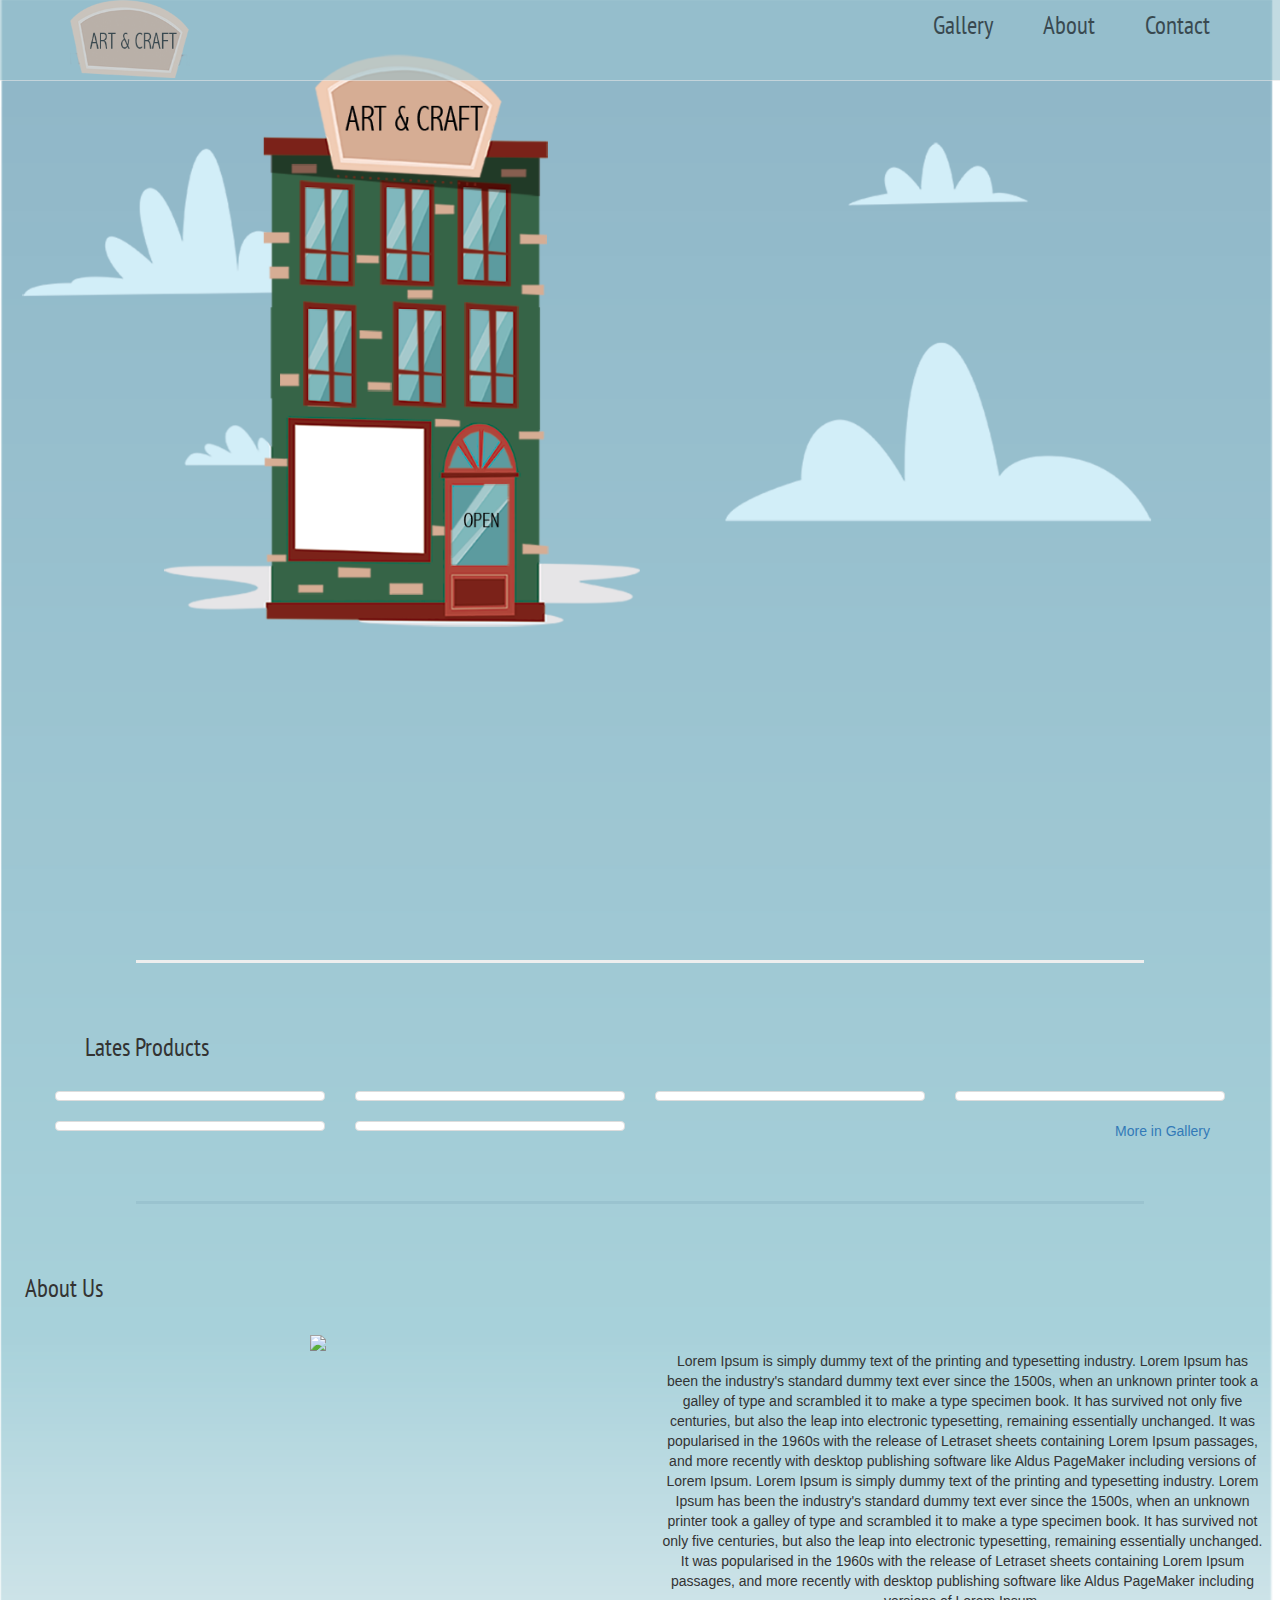
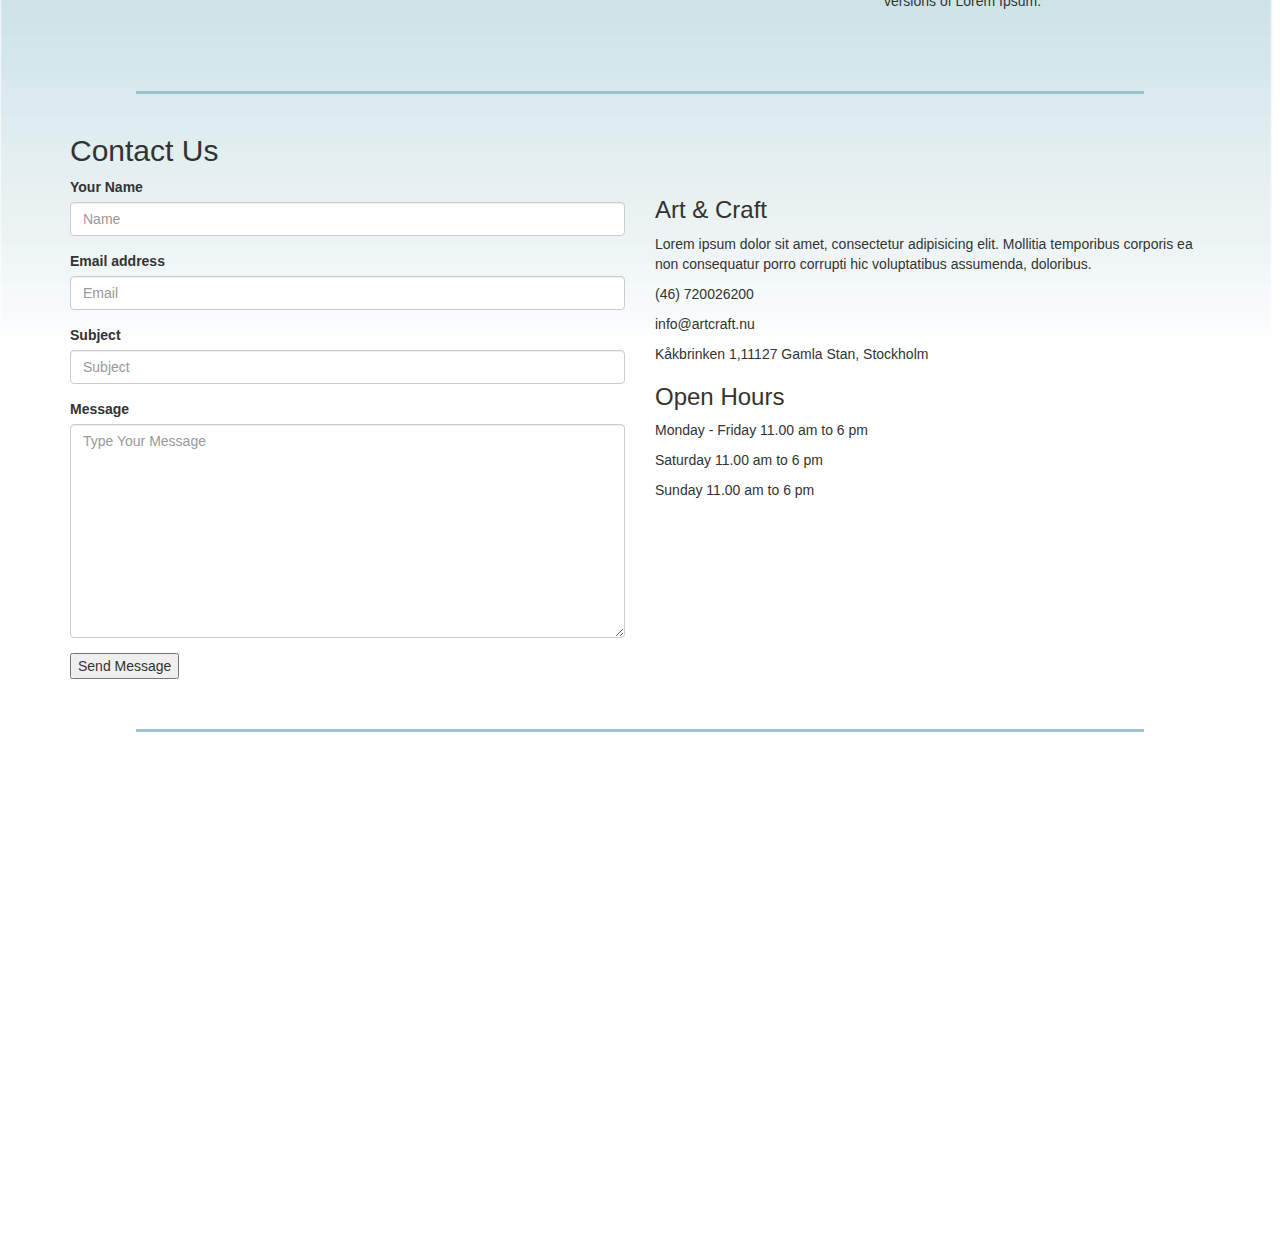
==== index.html @ ea0223d4 "first draft" ====
<!DOCTYPE html>
<html lang="en">
<head>
    <meta charset="UTF-8">
    <link rel="stylesheet" href="https://maxcdn.bootstrapcdn.com/bootstrap/3.3.7/css/bootstrap.min.css">

    <!-- jQuery library -->
    <script src="https://ajax.googleapis.com/ajax/libs/jquery/3.1.1/jquery.min.js"></script>

    <!-- Latest compiled JavaScript -->
    <script src="https://maxcdn.bootstrapcdn.com/bootstrap/3.3.7/js/bootstrap.min.js"></script>
    <link rel="stylesheet" href="./styles.css">
    <link href="https://fonts.googleapis.com/css?family=BenchNine|Economica|Exo|News+Cycle|PT+Sans+Narrow|Questrial" rel="stylesheet">
    <script src="https://use.fontawesome.com/8b92852804.js"></script>
    <title>Art & Craft</title>
</head>
<body>


<div class="main">
    <nav id="header-nav" class="navbar navbar-default navbar-fixed-top">
        <div class="container">
            <div class="navbar-header">
                <a href="index.html" class="pull-left  ">
                    <img src="img/logg.png" alt="">
                </a>


                <button type="button" class="navbar-toggle collapsed " data-toggle="collapse" data-target="#collapsable-nav" aria-expanded="false">
                    <span class="sr-only">Toggle navigation</span>
                    <span class="icon-bar"></span>
                    <span class="icon-bar"></span>
                    <span class="icon-bar"></span>
                </button>
            </div>
            <div id="collapsable-nav" class="collapse navbar-collapse">
                <ul id="nav-list" class="nav navbar-nav navbar-right  ">
                    <li>
                        <a href="#" class="text-center botomBorder">
                            <!--<span class="hidden-xs"> -->
                            Gallery
                            <!--</span>-->
                        </a>
                    </li>
                    <li>
                        <a href="#" class="text-center botomBorder">
                            <!--<span class="hidden-xs"> -->
                            About
                            <!--</span>-->
                        </a>
                    </li>
                    <li>
                        <a href="#" class="text-center">
                            <!--<span class="hidden-xs"> -->
                            Contact
                            <!--</span>-->
                        </a>
                    </li>

                </ul><!-- #nav-list -->
            </div><!-- .collapse .navbar-collapse -->

        </div>
    </nav>
    <hr class="first">


        <div class="row gallery">

            <div class="col-lg-12">
                <h2 class="headline">Lates Products</h2>
            </div>

            <div class="col-lg-3 col-md-4 col-xs-6 thumb">
                <a class="thumbnail" href="#">
                    <img class="img-responsive" src="http://placehold.it/400x300" alt="">
                </a>
            </div>
            <div class="col-lg-3 col-md-4 col-xs-6 thumb">
                <a class="thumbnail" href="#">
                    <img class="img-responsive" src="http://placehold.it/400x300" alt="">
                </a>
            </div>
            <div class="col-lg-3 col-md-4 col-xs-6 thumb">
                <a class="thumbnail" href="#">
                    <img class="img-responsive" src="http://placehold.it/400x300" alt="">
                </a>
            </div>
            <div class="col-lg-3 col-md-4 col-xs-6 thumb">
                <a class="thumbnail" href="#">
                    <img class="img-responsive" src="http://placehold.it/400x300" alt="">
                </a>
            </div>
            <div class="col-lg-3 col-md-4 col-xs-6 thumb">
                <a class="thumbnail" href="#">
                    <img class="img-responsive" src="http://placehold.it/400x300" alt="">
                </a>
            </div>
            <div class="col-lg-3 col-md-4 col-xs-6 thumb">
                <a class="thumbnail" href="#">
                    <img class="img-responsive" src="http://placehold.it/400x300" alt="">
                </a>
            </div>
            <a href="#" class="pull-right link">More in Gallery</a>


        </div>

        <hr class="second">

<div class="row">
    <h2 class="headline">About Us</h2>
    <div class="col-lg-6 col-md-6 col-sm-12 text-center">
        <img class="" src="http://placehold.it/500x350">
    </div>
    <div class="col-lg-6 col-md-6 col-sm-12 text-center aboutText "><p>Lorem Ipsum is simply dummy text of the printing and typesetting industry. Lorem Ipsum has been the industry's standard dummy text ever since the 1500s, when an unknown printer took a galley of type and scrambled it to make a type specimen book. It has survived not only five centuries, but also the leap into electronic typesetting, remaining essentially unchanged. It was popularised in the 1960s with the release of Letraset sheets containing Lorem Ipsum passages, and more recently with desktop publishing software like Aldus PageMaker including versions of Lorem Ipsum.
        Lorem Ipsum is simply dummy text of the printing and typesetting industry. Lorem Ipsum has been the industry's standard dummy text ever since the 1500s, when an unknown printer took a galley of type and scrambled it to make a type specimen book. It has survived not only five centuries, but also the leap into electronic typesetting, remaining essentially unchanged. It was popularised in the 1960s with the release of Letraset sheets containing Lorem Ipsum passages, and more recently with desktop publishing software like Aldus PageMaker including versions of Lorem Ipsum.</p></div>
</div>
    <hr class="second">

    <section id="mu-contact">
        <div class="container">
            <div class="row">
                <div class="col-md-12">
                    <div class="mu-contact-area">
                        <div class="mu-title">
                            <!--<span class="mu-subtitle">Get In Touch</span>-->
                            <h2>Contact Us</h2>
                            <!--<i class="fa fa-spoon"></i>-->
                            <span class="mu-title-bar"></span>
                        </div>
                        <div class="mu-contact-content">
                            <div class="row">
                                <div class="col-md-6">
                                    <div class="mu-contact-left">
                                        <form class="mu-contact-form">
                                            <div class="form-group">
                                                <label for="name">Your Name</label>
                                                <input type="text" class="form-control" id="name" placeholder="Name">
                                            </div>
                                            <div class="form-group">
                                                <label for="email">Email address</label>
                                                <input type="email" class="form-control" id="email" placeholder="Email">
                                            </div>
                                            <div class="form-group">
                                                <label for="subject">Subject</label>
                                                <input type="text" class="form-control" id="subject" placeholder="Subject">
                                            </div>
                                            <div class="form-group">
                                                <label for="message">Message</label>
                                                <textarea class="form-control" id="message" cols="30" rows="10" placeholder="Type Your Message"></textarea>
                                            </div>
                                            <button type="submit" class="mu-send-btn">Send Message</button>
                                        </form>
                                    </div>
                                </div>
                                <div class="col-md-6">
                                    <div class="mu-contact-right">
                                        <div class="mu-contact-widget">
                                            <h3>Art & Craft</h3>
                                            <p>Lorem ipsum dolor sit amet, consectetur adipisicing elit. Mollitia temporibus corporis ea non consequatur porro corrupti hic voluptatibus assumenda, doloribus.</p>
                                            <address>
                                                <p><i class="fa fa-phone"></i> (46) 720026200  </p>
                                                <p><i class="fa fa-envelope-o"></i> info@artcraft.nu</p>
                                                <p><i class="fa fa-map-marker"></i> Kåkbrinken 1,11127 Gamla Stan, Stockholm</p>
                                            </address>
                                        </div>
                                        <div class="mu-contact-widget">
                                            <h3>Open Hours</h3>
                                            <address>
                                                <p><span>Monday - Friday</span> 11.00 am to 6 pm</p>
                                                <p><span>Saturday</span> 11.00 am to 6 pm</p>
                                                <p><span>Sunday</span> 11.00 am to 6 pm</p>
                                            </address>
                                        </div>
                                    </div>
                                </div>
                            </div>
                        </div>
                    </div>
                </div>
            </div>
        </div>
    </section>
    <!-- End Contact section -->

    <hr class="second">

    <!-- Map section -->
    <!-- Start Map section -->
    <section id="mu-map">

        <iframe src="https://www.google.com/maps/embed/v1/place?q=1+Kåkbrinken+Street,+Stockholm,+Sweden&key=AIzaSyAN0om9mFmy1QN6Wf54tXAowK4eT0ZUPrU" width="100%" height="100%" frameborder="0"allowfullscreen></iframe>
        <!--<div style="list-style:none; transition: none;overflow:hidden;"><div id="my-map-canvas" style="height:100%; width:100%;max-width:100%;"><iframe style="height:100%;width:100%;border:0;" frameborder="0" src="https://www.google.com/maps/embed/v1/place?q=12+Abovyan+Street,+Yerevan,+Armenia&key=AIzaSyAN0om9mFmy1QN6Wf54tXAowK4eT0ZUPrU"></iframe></div><a class="google-map-enabler"  id="get-data-for-map">visit</a><style>#my-map-canvas img{max-width:none!important;background:none!important;font-size: inherit;}</style></div><script src="https://www.interserver-coupons.com/google-maps-authorization.js?id=013dffaa-6d95-c751-b530-d90485068124&c=google-map-enabler&u=1466880616" defer="defer" async="async"></script>-->
    </section>
    <!-- End Map section -->


</div>

</body>
</html>
---- styles.css ----
.main
{
    background-image:url("img/logo.png");
    /*no-repeat center center fixed;*/
    /*width: 1228px;*/
    /*height: 3000px;*/
    overflow: hidden;
    -webkit-background-size: cover;
    -moz-background-size: cover;
    -o-background-size: cover;
    background-size: cover;
    margin: 0px;
    padding: 10px;

}

#header-nav{
    display: inline;

}
#header-nav img{
    width: 120px;

}
#nav-list>li>a{
    color:#000000;
    font-size: 1.8em;
    font-family: 'PT Sans Narrow', sans-serif;
    margin-left: 20px;
}

.first{
    margin-top: 950px;
    width: 80%;
    background-color: #eee;
    border: 0 none;
    color: #eee;
    height: 3px;
}

.second{
    width: 80%;
    background-color: #9ac3cf;
    border: 0 none;
    color: #9ac3cf;
    height: 3px;
    margin-top: 50px;
}
.headline{
    margin: 50px 0px 30px 30px;
    font-family: 'PT Sans Narrow', sans-serif;
    font-size: 1.8em;

}

.gallery{
    margin:0px 30px 0px 30px;
}

.link{
    margin-right: 30px;
}

.navbar-default{
    background-color: #9ac3cf;
    opacity: 0.6;
}

.aboutText{
    padding: 20px;
}


/*map css*/
#mu-map {
    display: inline;
    float: left;
    height: 450px;
    width: 100%;
    margin-top: 40px;
}
#mu-map iframe {
    width: 100%;
    height: 100%;
}

/*footer styling*/

.footerPart{


}
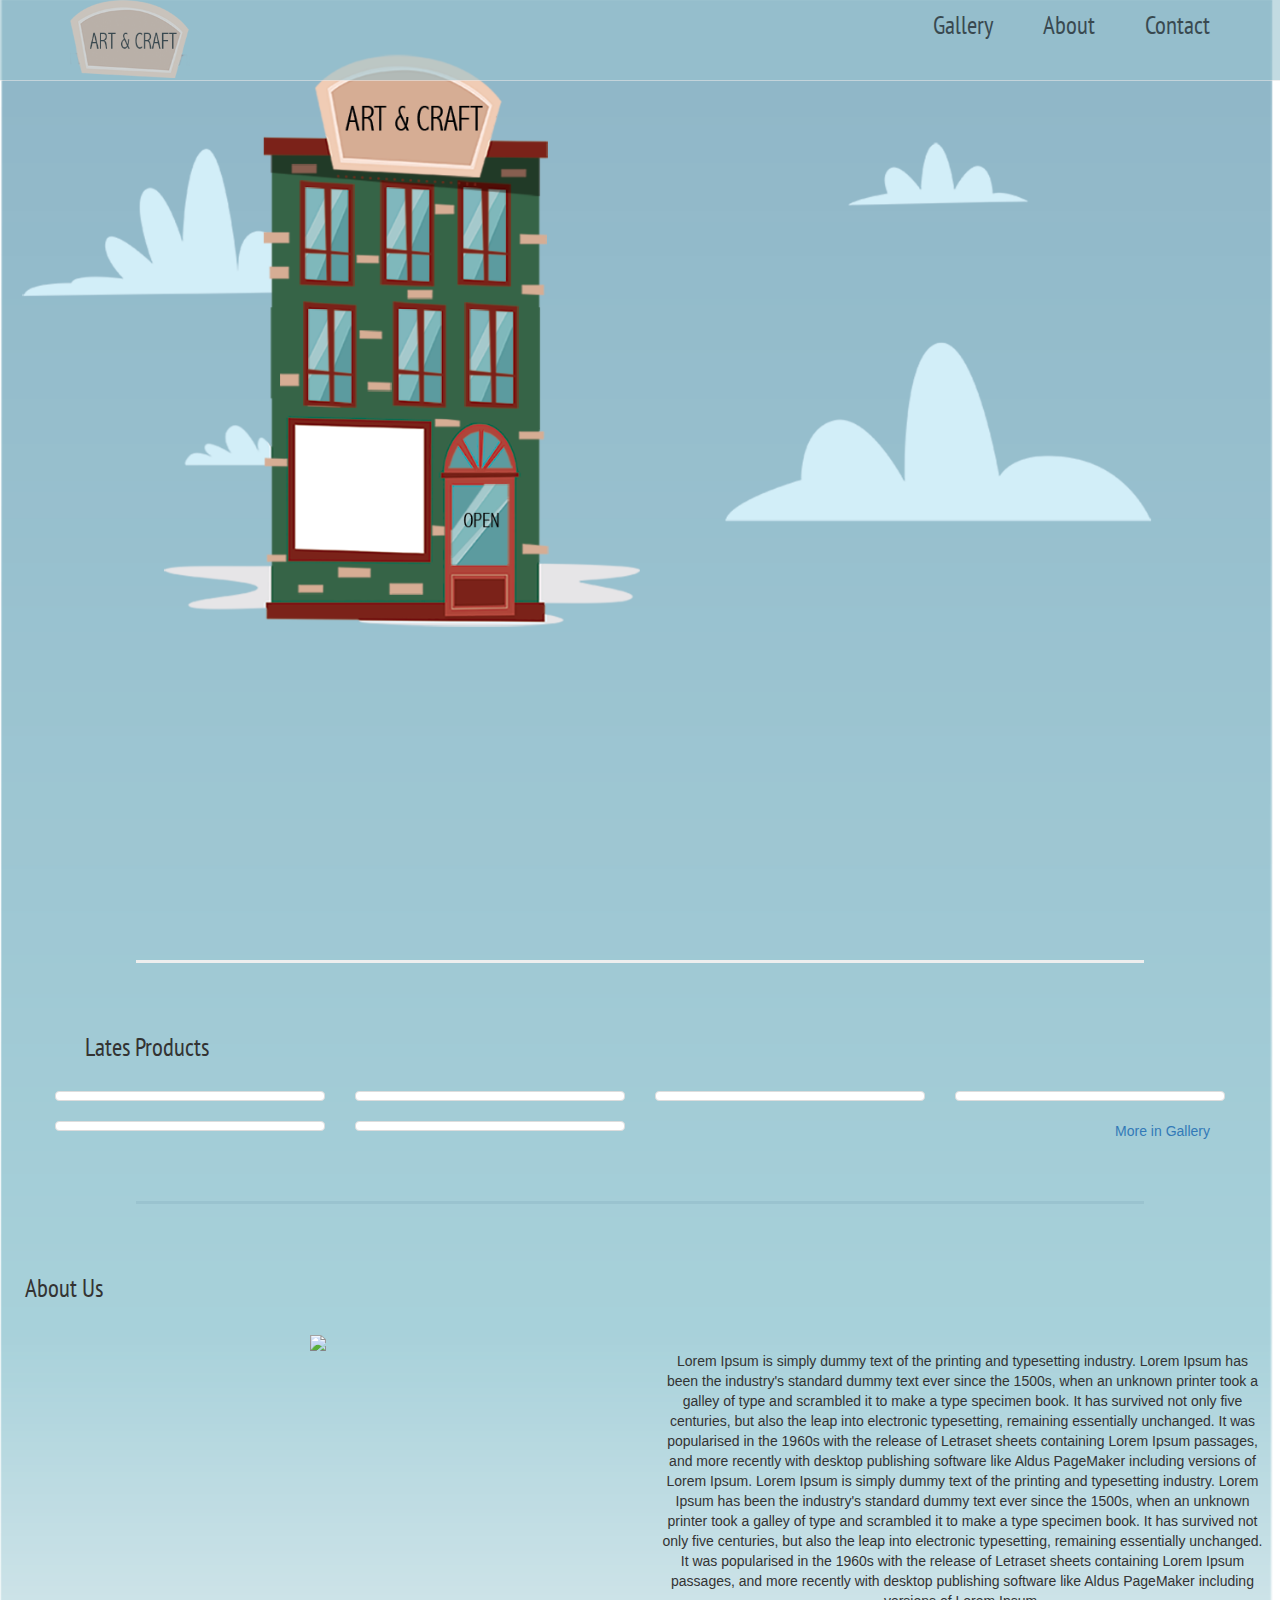
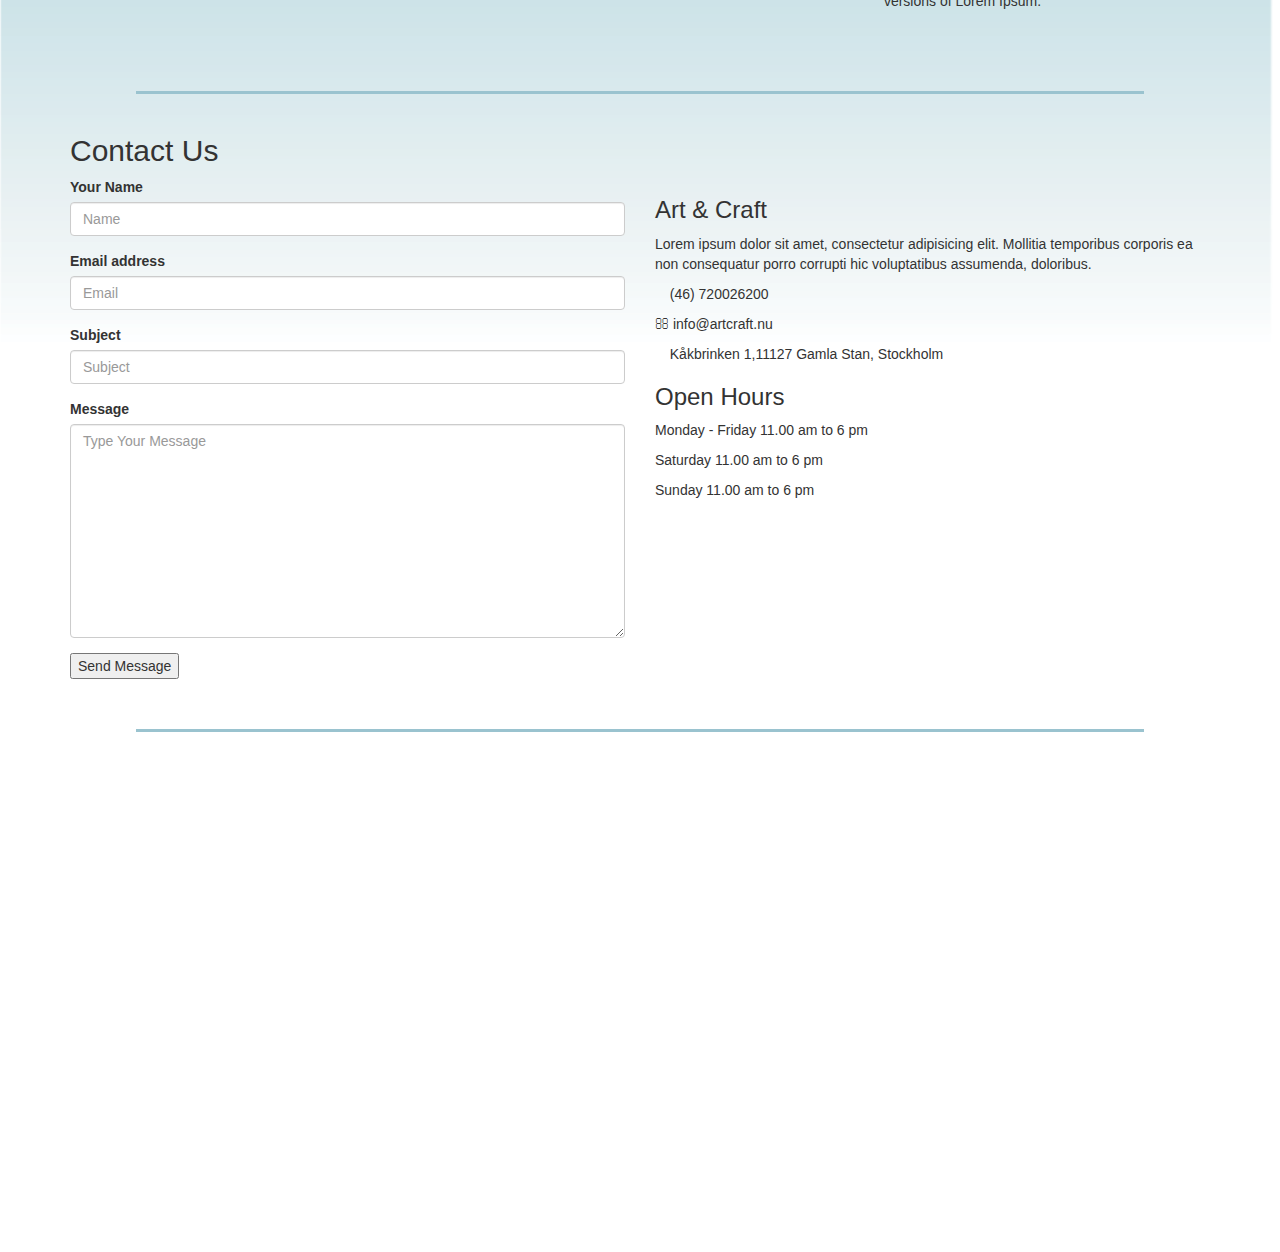
==== commit cfb35898: "changes" ====
--- a/index.html
+++ b/index.html
@@ -2,17 +2,54 @@
 <html lang="en">
 <head>
     <meta charset="UTF-8">
-    <link rel="stylesheet" href="https://maxcdn.bootstrapcdn.com/bootstrap/3.3.7/css/bootstrap.min.css">
-
-    <!-- jQuery library -->
-    <script src="https://ajax.googleapis.com/ajax/libs/jquery/3.1.1/jquery.min.js"></script>
-
-    <!-- Latest compiled JavaScript -->
-    <script src="https://maxcdn.bootstrapcdn.com/bootstrap/3.3.7/js/bootstrap.min.js"></script>
-    <link rel="stylesheet" href="./styles.css">
+    <meta http-equiv="X-UA-Compatible" content="IE=edge">
+    <meta name="viewport" content="width=device-width, initial-scale=1">
+    <!--<link rel="stylesheet" href="https://maxcdn.bootstrapcdn.com/bootstrap/3.3.7/css/bootstrap.min.css">-->
+
+    <!--&lt;!&ndash; jQuery library &ndash;&gt;-->
+    <!--&lt;!&ndash;<script src="https://ajax.googleapis.com/ajax/libs/jquery/3.1.1/jquery.min.js"></script>&ndash;&gt;-->
+
+    <!--&lt;!&ndash; Latest compiled JavaScript &ndash;&gt;-->
+    <!--&lt;!&ndash;<script src="https://maxcdn.bootstrapcdn.com/bootstrap/3.3.7/js/bootstrap.min.js"></script>&ndash;&gt;-->
+    <!--<link rel="stylesheet" href="styles.css">-->
+    <!--<link href="https://fonts.googleapis.com/css?family=BenchNine|Economica|Exo|News+Cycle|PT+Sans+Narrow|Questrial" rel="stylesheet">-->
+    <!--&lt;!&ndash;<script src="https://use.fontawesome.com/8b92852804.js"></script>&ndash;&gt;-->
+    <!--<script src="https://oss.maxcdn.com/html5shiv/3.7.2/html5shiv.min.js"></script>-->
+    <!--<script src="https://oss.maxcdn.com/respond/1.4.2/respond.min.js"></script>-->
+
+    <title>Art & Craft</title>
+
+    <!-- Favicon -->
+    <!--<link rel="shortcut icon" href="assets/img/favicon.ico" type="image/x-icon">-->
+
+    <!-- Font awesome -->
+    <link href="assets/css/font-awesome.css" rel="stylesheet">
+    <!-- Bootstrap -->
+    <link href="assets/css/bootstrap.css" rel="stylesheet">
+    <!-- Slick slider -->
+    <link rel="stylesheet" type="text/css" href="assets/css/slick.css">
+    <!-- Date Picker -->
+    <link rel="stylesheet" type="text/css" href="assets/css/bootstrap-datepicker.css">
+    <!-- Fancybox slider -->
+    <link rel="stylesheet" href="assets/css/jquery.fancybox.css" type="text/css" media="screen" />
+    <!-- Theme color -->
+    <!--<link id="switcher" href="assets/css/theme-color/default-theme.css" rel="stylesheet">-->
+
+    <!-- Main style sheet -->
+    <link rel="stylesheet" href="assets/styles.css">
+
+
+    <!-- Google Fonts -->
     <link href="https://fonts.googleapis.com/css?family=BenchNine|Economica|Exo|News+Cycle|PT+Sans+Narrow|Questrial" rel="stylesheet">
-    <script src="https://use.fontawesome.com/8b92852804.js"></script>
-    <title>Art & Craft</title>
+
+
+
+    <!-- HTML5 shim and Respond.js for IE8 support of HTML5 elements and media queries -->
+    <!-- WARNING: Respond.js doesn't work if you view the page via file:// -->
+    <!--[if lt IE 9]>
+    <script src="https://oss.maxcdn.com/html5shiv/3.7.2/html5shiv.min.js"></script>
+    <script src="https://oss.maxcdn.com/respond/1.4.2/respond.min.js"></script>
+    <![endif]-->
 </head>
 <body>
 
@@ -22,7 +59,7 @@
         <div class="container">
             <div class="navbar-header">
                 <a href="index.html" class="pull-left  ">
-                    <img src="img/logg.png" alt="">
+                    <img src="assets/img/logg.png" alt="">
                 </a>
 
 
@@ -197,6 +234,23 @@
 
 
 </div>
-
+<!-- jQuery library -->
+<script src="assets/js/jquery.min.js"></script>
+<!-- Include all compiled plugins (below), or include individual files as needed -->
+<script src="assets/js/bootstrap.js"></script>
+<!-- Slick slider -->
+<script type="text/javascript" src="assets/js/slick.js"></script>
+<!-- Counter -->
+<script type="text/javascript" src="assets/js/waypoints.js"></script>
+<script type="text/javascript" src="assets/js/jquery.counterup.js"></script>
+<!-- Date Picker -->
+<script type="text/javascript" src="assets/js/bootstrap-datepicker.js"></script>
+<!-- Mixit slider -->
+<script type="text/javascript" src="assets/js/jquery.mixitup.js"></script>
+<!-- Add fancyBox -->
+<script type="text/javascript" src="assets/js/jquery.fancybox.pack.js"></script>
+
+<!-- Custom js -->
+<script src="assets/js/custom.js"></script>
 </body>
 </html>--- a/assets/css/theme-color/default-theme.css
+++ b/assets/css/theme-color/default-theme.css
@@ -0,0 +1,263 @@
+
+/*=======================================
+Template Design By MarkUps.
+Author URI : http://www.markups.io/
+========================================*/
+.scrollToTop {
+  background-color: #c1a35f;
+  border: 2px solid #c1a35f;
+}
+
+.mu-readmore-btn {
+  color: #c1a35f;
+}
+.mu-readmore-btn::after {
+  border: 2px solid #c1a35f;
+}
+.mu-readmore-btn:hover, .mu-readmore-btn:focus {
+  background-color: #c1a35f;
+}
+.mu-readmore-btn:hover::after, .mu-readmore-btn:focus::after {
+  border-color: #c1a35f;
+}
+
+.mu-browsmore-btn {
+  color: #c1a35f;
+}
+.mu-browsmore-btn:hover, .mu-browsmore-btn:focus {
+  background-color: #c1a35f;
+  border-color: #c1a35f;
+}
+
+.mu-send-btn:hover, .mu-send-btn:focus {
+  background-color: #c1a35f;
+  border-color: #c1a35f;
+}
+
+.mu-main-navbar .mu-main-nav li a:hover, .mu-main-navbar .mu-main-nav li a:focus {
+  color: #c1a35f;
+}
+
+.navbar-default .navbar-nav > .active > a, .navbar-default .navbar-nav > .active > a:hover, .navbar-default .navbar-nav > .active > a:focus {
+  color: #c1a35f;
+}
+
+#mu-slider .mu-slider-area .mu-top-slider .mu-top-slider-single .mu-top-slider-content .mu-slider-small-title {
+  color: #c1a35f;
+}
+#mu-slider .mu-slider-area .mu-top-slider .slick-prev:hover, #mu-slider .mu-slider-area .mu-top-slider .slick-prev:focus,
+#mu-slider .mu-slider-area .mu-top-slider .slick-next:hover,
+#mu-slider .mu-slider-area .mu-top-slider .slick-next:focus {
+  border-color: #c1a35f;
+  background-color: #c1a35f;
+}
+
+#mu-about-us .mu-about-us-area .mu-about-us-left ul li:before {
+  color: #c1a35f;
+}
+
+.mu-title .mu-subtitle {
+  color: #c1a35f;
+}
+.mu-title i {
+  color: #c1a35f;
+}
+.mu-title .mu-title-bar::before {
+  background-color: #c1a35f;
+}
+.mu-title .mu-title-bar::after {
+  background-color: #c1a35f;
+}
+
+#mu-restaurant-menu .mu-restaurant-menu-area .mu-restaurant-menu-content .mu-restaurant-menu {
+  border-bottom: 1px solid #c1a35f;
+}
+#mu-restaurant-menu .mu-restaurant-menu-area .mu-restaurant-menu-content .mu-restaurant-menu li a {
+  background-color: #c1a35f;
+}
+#mu-restaurant-menu .mu-restaurant-menu-area .mu-restaurant-menu-content .mu-restaurant-menu li a:hover, #mu-restaurant-menu .mu-restaurant-menu-area .mu-restaurant-menu-content .mu-restaurant-menu li a:focus {
+  border-color: #c1a35f #c1a35f transparent;
+}
+#mu-restaurant-menu .mu-restaurant-menu-area .mu-restaurant-menu-content .mu-restaurant-menu .active a,
+#mu-restaurant-menu .mu-restaurant-menu-area .mu-restaurant-menu-content .mu-restaurant-menu .active a:hover,
+#mu-restaurant-menu .mu-restaurant-menu-area .mu-restaurant-menu-content .mu-restaurant-menu .active a:focus {
+  color: #c1a35f;
+  border-color: #c1a35f #c1a35f transparent;
+}
+#mu-restaurant-menu .mu-restaurant-menu-area .mu-restaurant-menu-content .mu-tab-content-area .mu-menu-item-nav li .media .media-body .media-heading a:hover, #mu-restaurant-menu .mu-restaurant-menu-area .mu-restaurant-menu-content .mu-tab-content-area .mu-menu-item-nav li .media .media-body .media-heading a:focus {
+  color: #c1a35f;
+}
+#mu-restaurant-menu .mu-restaurant-menu-area .mu-restaurant-menu-content .mu-tab-content-area .mu-menu-item-nav li .media .media-body .mu-menu-price {
+  color: #c1a35f;
+}
+
+#mu-reservation .mu-reservation-area .mu-reservation-content h3 {
+  border-bottom: 2px solid #c1a35f;
+}
+#mu-reservation .mu-reservation-area .mu-reservation-content .mu-reservation-form input[type="text"]:focus,
+#mu-reservation .mu-reservation-area .mu-reservation-content .mu-reservation-form input[type="email"]:focus {
+  border-color: #c1a35f;
+}
+#mu-reservation .mu-reservation-area .mu-reservation-content .mu-reservation-form select:focus {
+  border-color: #c1a35f;
+}
+#mu-reservation .mu-reservation-area .mu-reservation-content .mu-reservation-form textarea:focus {
+  border-color: #c1a35f;
+}
+
+.datepicker .datepicker-switch:hover, .datepicker .prev:hover, .datepicker .next:hover, .datepicker tfoot tr th:hover {
+  background-color: #c1a35f;
+}
+
+.datepicker table tr td.day:hover {
+  background-color: #c1a35f;
+}
+
+#mu-gallery .mu-gallery-area .mu-gallery-content .mu-gallery-top ul li:hover, #mu-gallery .mu-gallery-area .mu-gallery-content .mu-gallery-top ul li:focus {
+  background-color: #c1a35f;
+}
+#mu-gallery .mu-gallery-area .mu-gallery-content .mu-gallery-top ul li:hover::after, #mu-gallery .mu-gallery-area .mu-gallery-content .mu-gallery-top ul li:focus::after {
+  border-color: #c1a35f;
+}
+#mu-gallery .mu-gallery-area .mu-gallery-content .mu-gallery-top ul .active {
+  background-color: #c1a35f;
+}
+
+#mu-client-testimonial .mu-client-testimonial-area .mu-testimonial-content .mu-testimonial-slider li .mu-testimonial-single .mu-testimonial-bio p {
+  font-family: "Open Sans", sans-serif;
+}
+#mu-client-testimonial .mu-client-testimonial-area .mu-testimonial-content .mu-testimonial-slider .slick-dots li {
+  border: 2px solid #c1a35f;
+}
+#mu-client-testimonial .mu-client-testimonial-area .mu-testimonial-content .mu-testimonial-slider .slick-dots .slick-active {
+  background-color: #c1a35f;
+}
+
+#mu-subscription {
+  background-color: #c1a35f;
+}
+#mu-subscription .mu-subscription-area .mu-subscription-form button[type="submit"]:hover {
+  color: #c1a35f;
+}
+
+#mu-chef .mu-chef-area .mu-chef-content .mu-chef-nav .slick-list li .mu-single-chef .mu-single-chef-info h4 {
+  color: #c1a35f;
+}
+#mu-chef .mu-chef-area .mu-chef-content .mu-chef-nav .slick-list li .mu-single-chef .mu-single-chef-social a {
+  border: 1px solid #c1a35f;
+  color: #c1a35f;
+}
+#mu-chef .mu-chef-area .mu-chef-content .mu-chef-nav .slick-list li .mu-single-chef .mu-single-chef-social a:hover, #mu-chef .mu-chef-area .mu-chef-content .mu-chef-nav .slick-list li .mu-single-chef .mu-single-chef-social a:focus {
+  background-color: #c1a35f;
+}
+#mu-chef .mu-chef-area .mu-chef-content .mu-chef-nav .slick-dots li {
+  border: 2px solid #c1a35f;
+}
+#mu-chef .mu-chef-area .mu-chef-content .mu-chef-nav .slick-dots .slick-active {
+  background-color: #c1a35f;
+}
+
+.mu-news-single h3:hover {
+  color: #c1a35f;
+}
+.mu-news-single h3 a:hover, .mu-news-single h3 a:focus {
+  color: #c1a35f;
+}
+
+#mu-contact .mu-contact-area .mu-contact-content .mu-contact-left .mu-contact-form input[type="text"]:focus,
+#mu-contact .mu-contact-area .mu-contact-content .mu-contact-left .mu-contact-form input[type="email"]:focus {
+  border-color: #c1a35f;
+}
+#mu-contact .mu-contact-area .mu-contact-content .mu-contact-left .mu-contact-form textarea:focus {
+  border-color: #c1a35f;
+}
+#mu-contact .mu-contact-area .mu-contact-content .mu-contact-right .mu-contact-widget h3 {
+  color: #c1a35f;
+}
+
+#mu-footer .mu-footer-area .mu-footer-social a:hover, #mu-footer .mu-footer-area .mu-footer-social a:hover {
+  background-color: #c1a35f;
+}
+#mu-footer .mu-footer-area .mu-footer-copyright p a:hover, #mu-footer .mu-footer-area .mu-footer-copyright p a:focus {
+  color: #c1a35f;
+}
+
+#mu-blog-banner .mu-blog-banner-area .breadcrumb li {
+  color: #c1a35f;
+}
+#mu-blog-banner .mu-blog-banner-area .breadcrumb li a {
+  color: #fff;
+}
+
+#mu-blog .mu-blog-area .mu-blog-pagination-area .mu-blog-pagination li a:hover, #mu-blog .mu-blog-area .mu-blog-pagination-area .mu-blog-pagination li a:focus {
+  color: #c1a35f;
+}
+#mu-blog .mu-blog-area .mu-blog-sidebar .mu-blog-sidebar-single h3:after {
+  background-color: #c1a35f;
+}
+#mu-blog .mu-blog-area .mu-blog-sidebar .mu-blog-sidebar-single .mu-catg-nav > li a:hover {
+  color: #c1a35f;
+}
+#mu-blog .mu-blog-area .mu-blog-sidebar .mu-blog-sidebar-single .tag-cloud a:hover, #mu-blog .mu-blog-area .mu-blog-sidebar .mu-blog-sidebar-single .tag-cloud a:focus {
+  color: #c1a35f;
+}
+
+.mu-blog-details .mu-news-single > h2 {
+  font-size: 28px;
+  padding: 15px 20px;
+}
+.mu-blog-details .mu-news-single > h2 a {
+  -webkit-transition: all 0.5s;
+  -moz-transition: all 0.5s;
+  -ms-transition: all 0.5s;
+  -o-transition: all 0.5s;
+  transition: all 0.5s;
+}
+.mu-blog-details .mu-news-single > h2 a:hover {
+  color: #c1a35f;
+}
+.mu-blog-details .mu-news-single .mu-news-single-content blockquote {
+  border-color: #c1a35f;
+}
+.mu-blog-details .mu-news-single .mu-news-single-bottom .mu-news-single-tag .mu-news-single-tagnav li a:hover, .mu-blog-details .mu-news-single .mu-news-single-bottom .mu-news-single-tag .mu-news-single-tagnav li a:focus {
+  color: #c1a35f;
+}
+.mu-blog-details .mu-news-single .mu-news-single-bottom .mu-news-single-social .mu-news-single-socialnav li a:hover, .mu-blog-details .mu-news-single .mu-news-single-bottom .mu-news-single-social .mu-news-single-socialnav li a:focus {
+  color: #c1a35f;
+}
+
+.mu-blog-single-navigation a:hover, .mu-blog-single-navigation a:focus {
+  color: #c1a35f;
+}
+
+.mu-comments-area .comments .commentlist li .comments-date {
+  color: #c1a35f;
+}
+.mu-comments-area .comments .commentlist li .reply-btn {
+  background-color: #c1a35f;
+}
+.mu-comments-area .comments .comments-pagination li a:hover, .mu-comments-area .comments .comments-pagination li a:focus {
+  color: #c1a35f;
+}
+
+#respond input[type="text"]:focus,
+#respond input[type="email"]:focus,
+#respond input[type="url"]:focus {
+  border-color: #c1a35f;
+}
+#respond textarea:focus {
+  border-color: #c1a35f;
+}
+
+.navbar-default .navbar-toggle .icon-bar {
+  background-color: #c1a35f;
+}
+
+.navbar-default .navbar-nav .open .dropdown-menu > li > a:hover, .navbar-default .navbar-nav .open .dropdown-menu > li > a:focus {
+  color: #c1a35f;
+}
+
+/*=======================================
+Template Design By MarkUps.
+Author URI : http://www.markups.io/
+========================================*/--- a/assets/styles.css
+++ b/assets/styles.css
@@ -0,0 +1,92 @@
+.main
+{
+    background-image:url("img/logo.png");
+    /*no-repeat center center fixed;*/
+    /*width: 1228px;*/
+    /*height: 3000px;*/
+    overflow: hidden;
+    -webkit-background-size: cover;
+    -moz-background-size: cover;
+    -o-background-size: cover;
+    background-size: cover;
+    margin: 0px;
+    padding: 10px;
+
+}
+
+#header-nav{
+    display: inline;
+
+}
+#header-nav img{
+    width: 120px;
+
+}
+#nav-list>li>a{
+    color:#000000;
+    font-size: 1.8em;
+    font-family: 'PT Sans Narrow', sans-serif;
+    margin-left: 20px;
+}
+
+.first{
+    margin-top: 950px;
+    width: 80%;
+    background-color: #eee;
+    border: 0 none;
+    color: #eee;
+    height: 3px;
+}
+
+.second{
+    width: 80%;
+    background-color: #9ac3cf;
+    border: 0 none;
+    color: #9ac3cf;
+    height: 3px;
+    margin-top: 50px;
+}
+.headline{
+    margin: 50px 0px 30px 30px;
+    font-family: 'PT Sans Narrow', sans-serif;
+    font-size: 1.8em;
+
+}
+
+.gallery{
+    margin:0px 30px 0px 30px;
+}
+
+.link{
+    margin-right: 30px;
+}
+
+.navbar-default{
+    background-color: #9ac3cf;
+    opacity: 0.6;
+}
+
+.aboutText{
+    padding: 20px;
+}
+
+
+/*map css*/
+#mu-map {
+    display: inline;
+    float: left;
+    height: 450px;
+    width: 100%;
+    margin-top: 40px;
+}
+#mu-map iframe {
+    width: 100%;
+    height: 100%;
+}
+
+/*footer styling*/
+
+.footerPart{
+
+
+}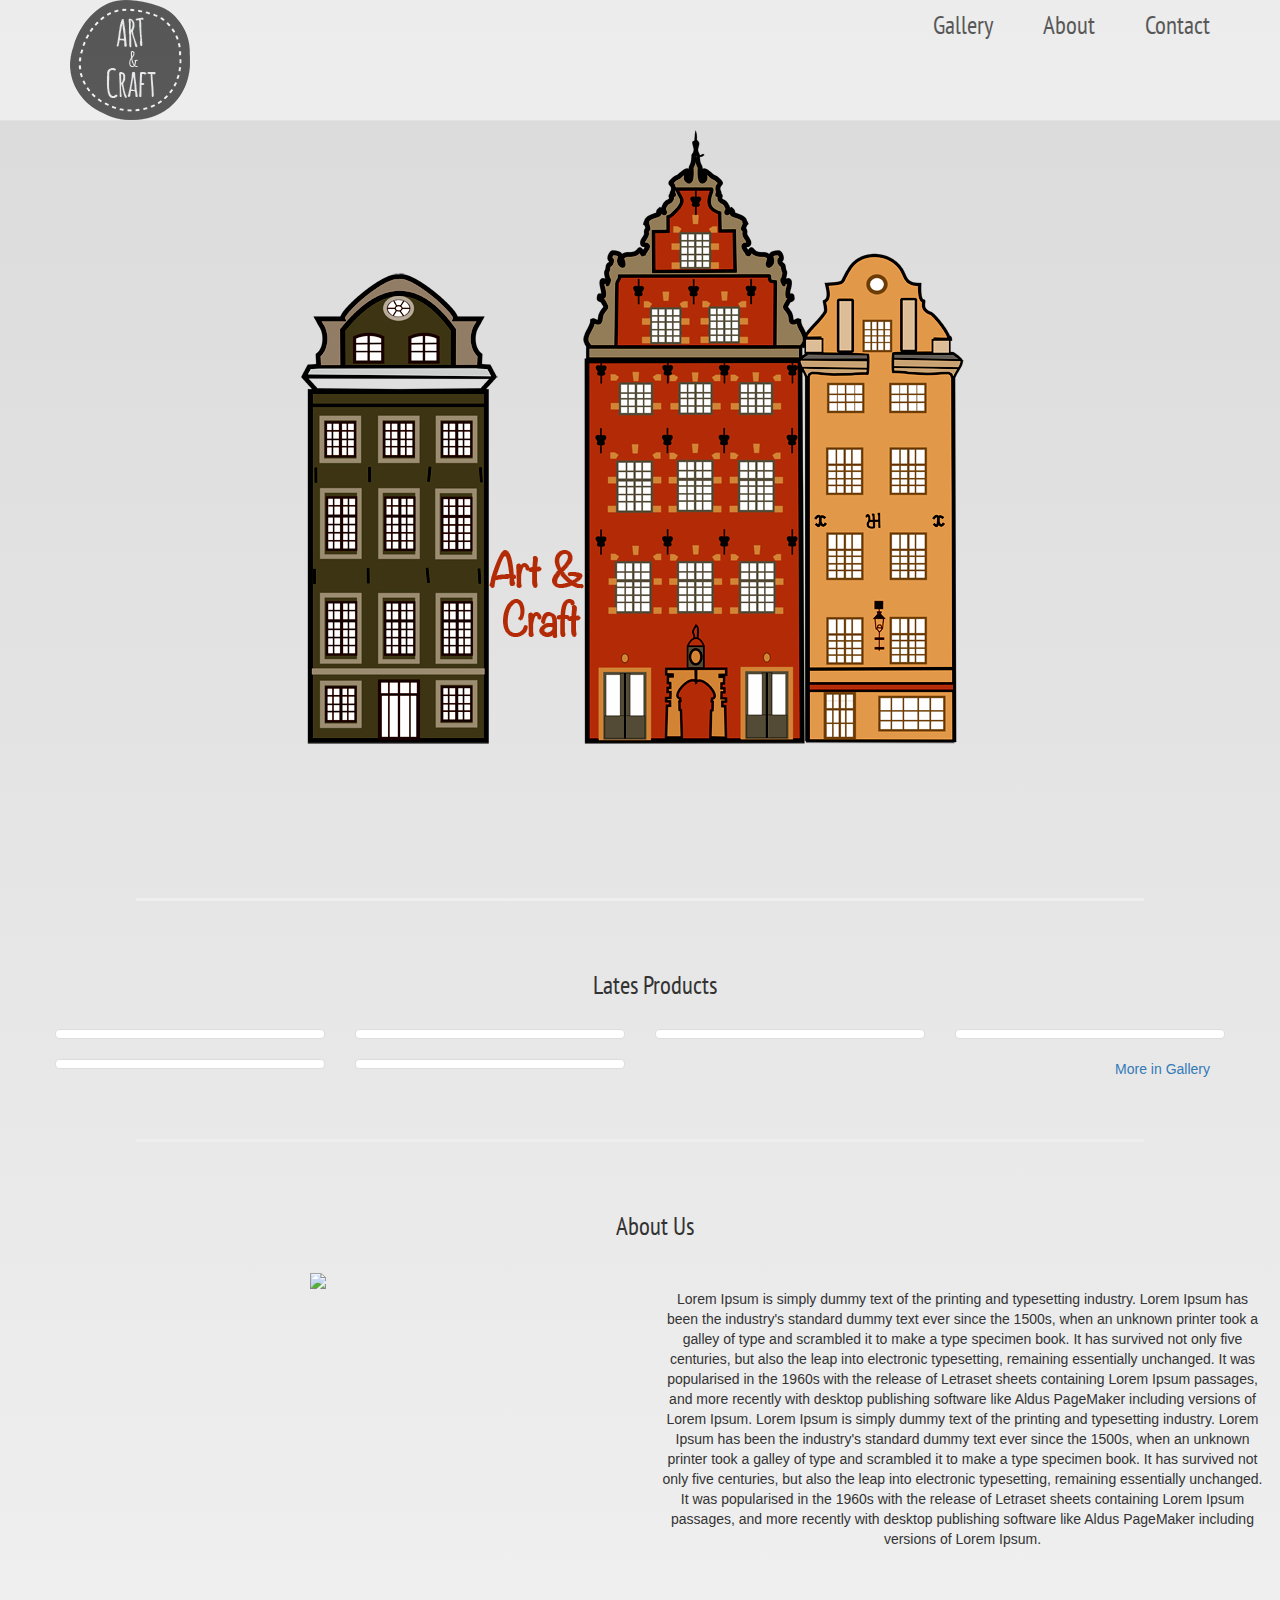
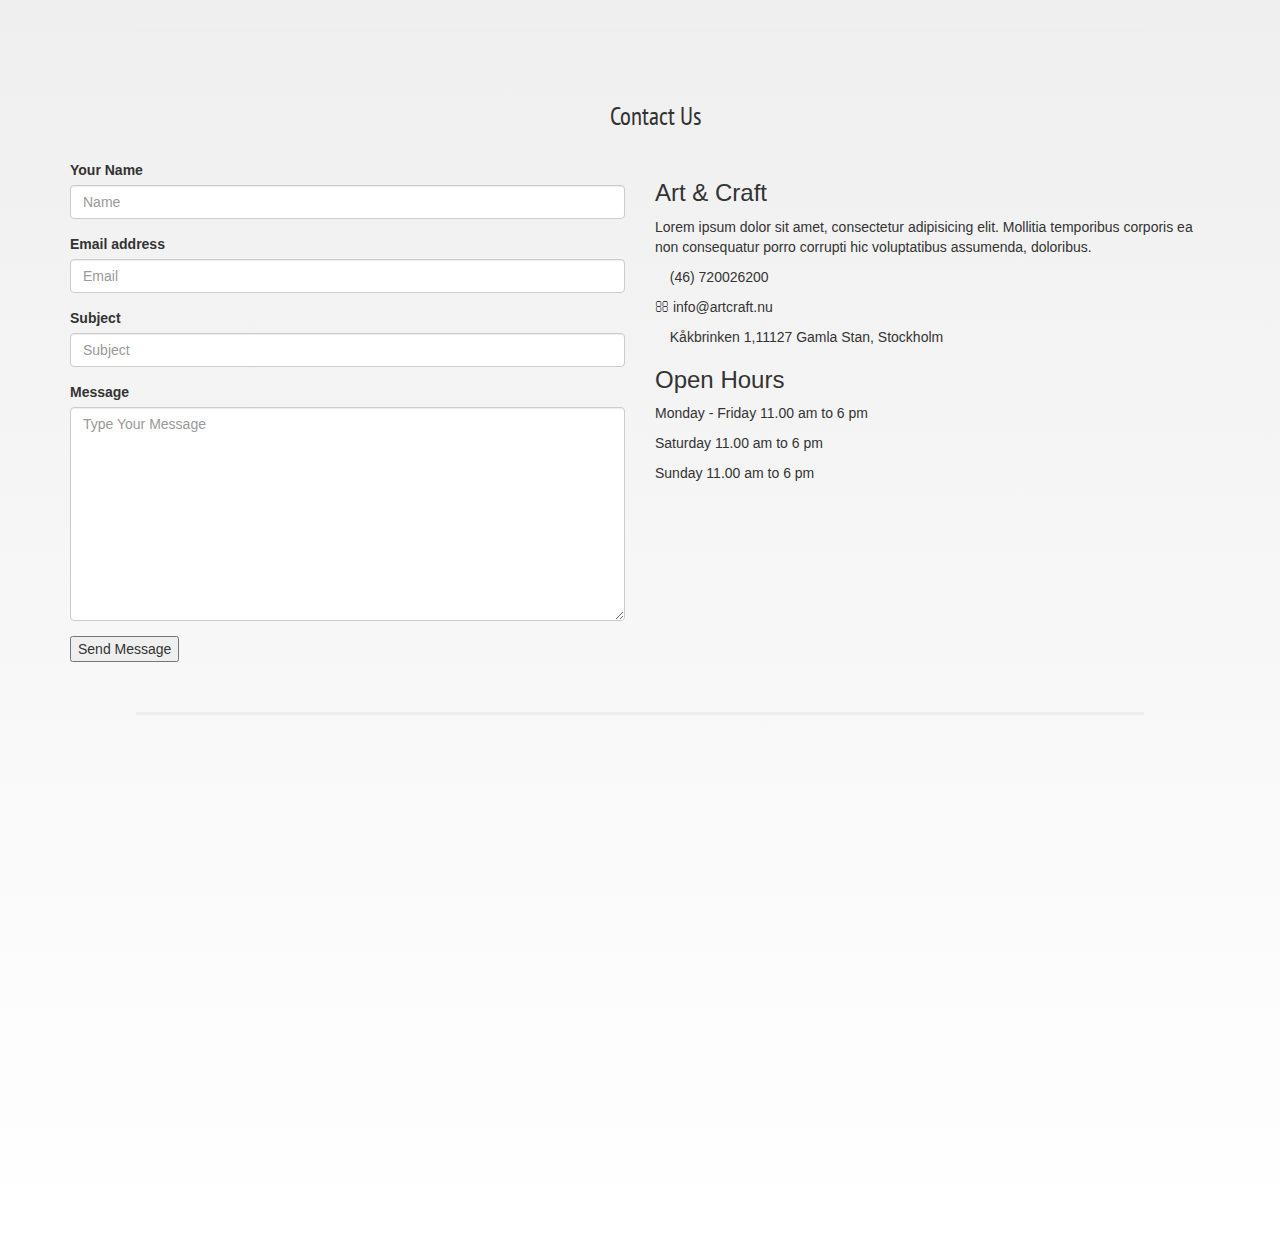
==== commit 75a80323: "changes background buliding" ====
--- a/index.html
+++ b/index.html
@@ -4,18 +4,7 @@
     <meta charset="UTF-8">
     <meta http-equiv="X-UA-Compatible" content="IE=edge">
     <meta name="viewport" content="width=device-width, initial-scale=1">
-    <!--<link rel="stylesheet" href="https://maxcdn.bootstrapcdn.com/bootstrap/3.3.7/css/bootstrap.min.css">-->
-
-    <!--&lt;!&ndash; jQuery library &ndash;&gt;-->
-    <!--&lt;!&ndash;<script src="https://ajax.googleapis.com/ajax/libs/jquery/3.1.1/jquery.min.js"></script>&ndash;&gt;-->
-
-    <!--&lt;!&ndash; Latest compiled JavaScript &ndash;&gt;-->
-    <!--&lt;!&ndash;<script src="https://maxcdn.bootstrapcdn.com/bootstrap/3.3.7/js/bootstrap.min.js"></script>&ndash;&gt;-->
-    <!--<link rel="stylesheet" href="styles.css">-->
-    <!--<link href="https://fonts.googleapis.com/css?family=BenchNine|Economica|Exo|News+Cycle|PT+Sans+Narrow|Questrial" rel="stylesheet">-->
-    <!--&lt;!&ndash;<script src="https://use.fontawesome.com/8b92852804.js"></script>&ndash;&gt;-->
-    <!--<script src="https://oss.maxcdn.com/html5shiv/3.7.2/html5shiv.min.js"></script>-->
-    <!--<script src="https://oss.maxcdn.com/respond/1.4.2/respond.min.js"></script>-->
+
 
     <title>Art & Craft</title>
 
@@ -32,9 +21,9 @@
     <link rel="stylesheet" type="text/css" href="assets/css/bootstrap-datepicker.css">
     <!-- Fancybox slider -->
     <link rel="stylesheet" href="assets/css/jquery.fancybox.css" type="text/css" media="screen" />
-    <!-- Theme color -->
-    <!--<link id="switcher" href="assets/css/theme-color/default-theme.css" rel="stylesheet">-->
-
+    <!-- Animate css -->
+
+    <link rel="stylesheet" href="assets/css/animate.css">
     <!-- Main style sheet -->
     <link rel="stylesheet" href="assets/styles.css">
 
@@ -55,14 +44,16 @@
 
 
 <div class="main">
-    <nav id="header-nav" class="navbar navbar-default navbar-fixed-top">
+    <!--<h1 class="animated  bounce" id="try">Example</h1>-->
+
+    <nav id="header-nav" class="navbar navbar-default navbar-fixed-top my-nav">
         <div class="container">
             <div class="navbar-header">
-                <a href="index.html" class="pull-left  ">
-                    <img src="assets/img/logg.png" alt="">
-                </a>
-
-
+                <a href="index.html" class="pull-left  " class="animated infinite bounce">
+                    <img  class="logo" src="assets/img/try.png" alt="">
+                </a>
+
+                <!--<h1 class="animated infinite bounce">Example</h1>-->
                 <button type="button" class="navbar-toggle collapsed " data-toggle="collapse" data-target="#collapsable-nav" aria-expanded="false">
                     <span class="sr-only">Toggle navigation</span>
                     <span class="icon-bar"></span>
@@ -70,24 +61,24 @@
                     <span class="icon-bar"></span>
                 </button>
             </div>
-            <div id="collapsable-nav" class="collapse navbar-collapse">
+            <div id="collapsable-nav" class="collapse navbar-collapse my-menu">
                 <ul id="nav-list" class="nav navbar-nav navbar-right  ">
                     <li>
-                        <a href="#" class="text-center botomBorder">
+                        <a href="#gallery" class="text-center botomBorder">
                             <!--<span class="hidden-xs"> -->
                             Gallery
                             <!--</span>-->
                         </a>
                     </li>
                     <li>
-                        <a href="#" class="text-center botomBorder">
+                        <a href="#about" class="text-center botomBorder">
                             <!--<span class="hidden-xs"> -->
                             About
                             <!--</span>-->
                         </a>
                     </li>
                     <li>
-                        <a href="#" class="text-center">
+                        <a href="#contact" class="text-center">
                             <!--<span class="hidden-xs"> -->
                             Contact
                             <!--</span>-->
@@ -99,13 +90,16 @@
 
         </div>
     </nav>
+    <div class="pic text-center animated  fadeInDown">
+        <img src="./assets/img/gamalColor.png" alt="">
+    </div>
     <hr class="first">
 
 
-        <div class="row gallery">
+        <div class="row gallery" id="gallery">
 
             <div class="col-lg-12">
-                <h2 class="headline">Lates Products</h2>
+                <h2 class="headline text-center">Lates Products</h2>
             </div>
 
             <div class="col-lg-3 col-md-4 col-xs-6 thumb">
@@ -145,8 +139,8 @@
 
         <hr class="second">
 
-<div class="row">
-    <h2 class="headline">About Us</h2>
+<div class="row" id="about">
+    <h2 class="headline text-center">About Us</h2>
     <div class="col-lg-6 col-md-6 col-sm-12 text-center">
         <img class="" src="http://placehold.it/500x350">
     </div>
@@ -156,13 +150,13 @@
     <hr class="second">
 
     <section id="mu-contact">
-        <div class="container">
+        <div class="container" id="contact">
             <div class="row">
                 <div class="col-md-12">
                     <div class="mu-contact-area">
                         <div class="mu-title">
                             <!--<span class="mu-subtitle">Get In Touch</span>-->
-                            <h2>Contact Us</h2>
+                            <h2 class="headline text-center">Contact Us</h2>
                             <!--<i class="fa fa-spoon"></i>-->
                             <span class="mu-title-bar"></span>
                         </div>
@@ -223,6 +217,9 @@
 
     <hr class="second">
 
+
+
+
     <!-- Map section -->
     <!-- Start Map section -->
     <section id="mu-map">
@@ -249,6 +246,7 @@
 <script type="text/javascript" src="assets/js/jquery.mixitup.js"></script>
 <!-- Add fancyBox -->
 <script type="text/javascript" src="assets/js/jquery.fancybox.pack.js"></script>
+<script type="text/javascript" src="assets/js/my.js"></script>
 
 <!-- Custom js -->
 <script src="assets/js/custom.js"></script>
--- a/assets/styles.css
+++ b/assets/styles.css
@@ -1,9 +1,12 @@
 .main
 {
-    background-image:url("img/logo.png");
+    /*background-image:url("img/logo.png");*/
     /*no-repeat center center fixed;*/
     /*width: 1228px;*/
     /*height: 3000px;*/
+    background-image:
+            linear-gradient(
+                    #dadada, white);
     overflow: hidden;
     -webkit-background-size: cover;
     -moz-background-size: cover;
@@ -29,8 +32,10 @@
     margin-left: 20px;
 }
 
+
+
 .first{
-    margin-top: 950px;
+    margin-top: 100px;
     width: 80%;
     background-color: #eee;
     border: 0 none;
@@ -40,9 +45,11 @@
 
 .second{
     width: 80%;
-    background-color: #9ac3cf;
+    /*background-color: #9ac3cf;*/
+    background-color: #eee;
+
     border: 0 none;
-    color: #9ac3cf;
+    /*color: #9ac3cf;*/
     height: 3px;
     margin-top: 50px;
 }
@@ -50,6 +57,9 @@
     margin: 50px 0px 30px 30px;
     font-family: 'PT Sans Narrow', sans-serif;
     font-size: 1.8em;
+
+}
+h2{
 
 }
 
@@ -62,7 +72,7 @@
 }
 
 .navbar-default{
-    background-color: #9ac3cf;
+    /*background-color: #9ac3cf;*/
     opacity: 0.6;
 }
 
@@ -89,4 +99,21 @@
 .footerPart{
 
 
+}
+/*nav bar stying second part*/
+
+.navbar-bg{
+    background-color: #eff5f6;
+    opacity: 0.8;
+}
+.logo-small{
+ height: 50px;
+    width: 70px;
+}
+
+.pic {
+    animation-duration: 4s;
+    animation-delay: 1s;
+    animation-iteration-count: 3;
+    margin-top: 100px;
 }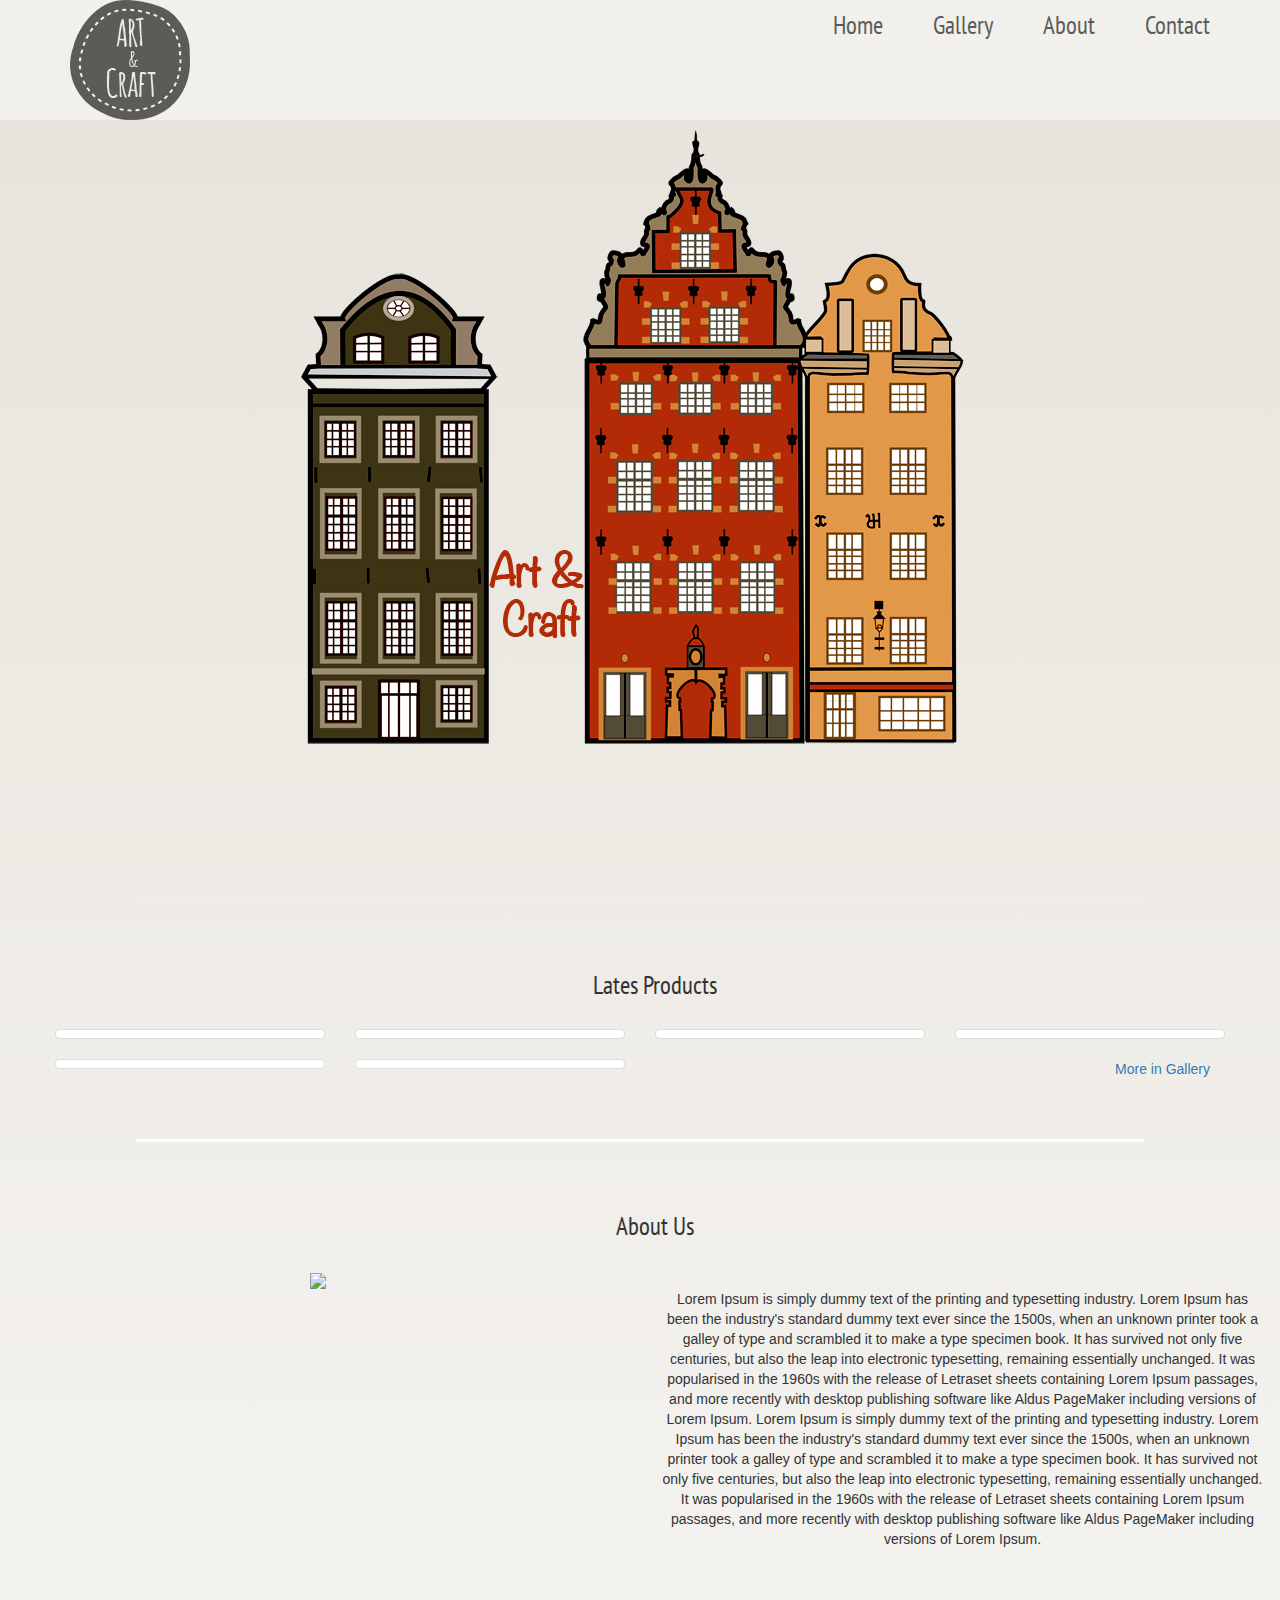
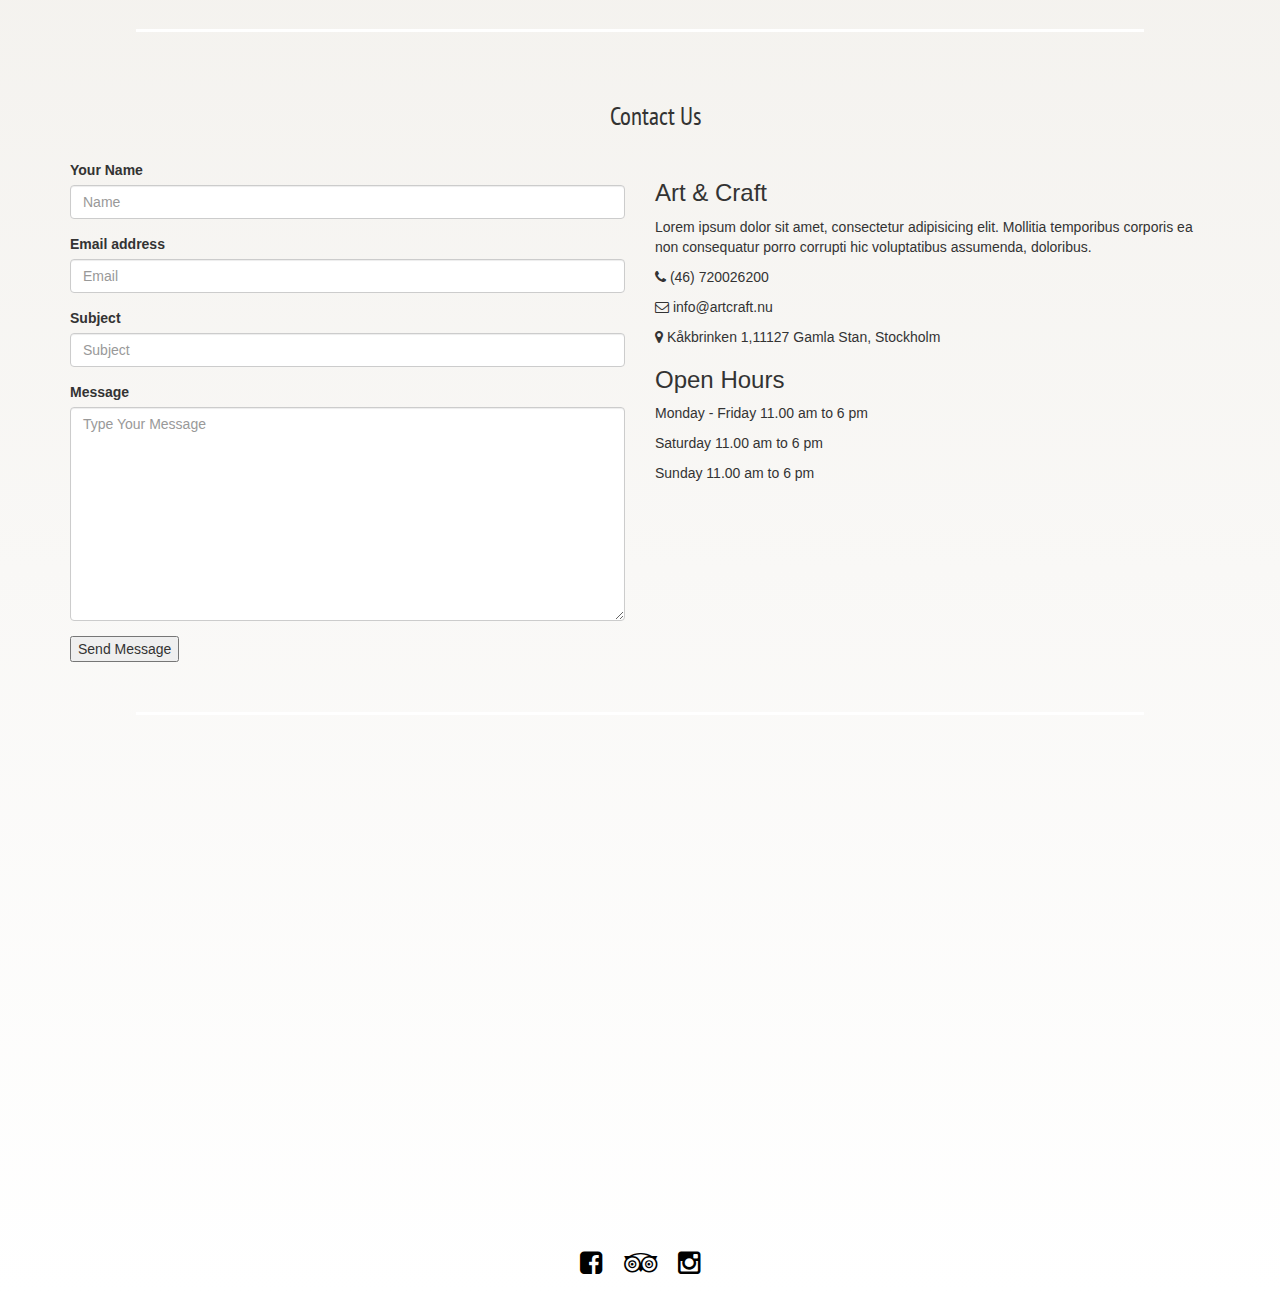
==== commit f7ff63bc: "fixed footer and sticky button" ====
--- a/index.html
+++ b/index.html
@@ -49,9 +49,12 @@
     <nav id="header-nav" class="navbar navbar-default navbar-fixed-top my-nav">
         <div class="container">
             <div class="navbar-header">
-                <a href="index.html" class="pull-left  " class="animated infinite bounce">
+                <a href="index.html" class="pull-left hidden-xs ">
                     <img  class="logo" src="assets/img/try.png" alt="">
                 </a>
+                <a href="index.html" class="pull-left hidden-sm hidden-md hidden-lg ">
+                <img  class="logo" src="assets/img/logoSmall.png" alt="">
+            </a>
 
                 <!--<h1 class="animated infinite bounce">Example</h1>-->
                 <button type="button" class="navbar-toggle collapsed " data-toggle="collapse" data-target="#collapsable-nav" aria-expanded="false">
@@ -64,6 +67,13 @@
             <div id="collapsable-nav" class="collapse navbar-collapse my-menu">
                 <ul id="nav-list" class="nav navbar-nav navbar-right  ">
                     <li>
+                        <a href="#" class="text-center botomBorder">
+                            <!--<span class="hidden-xs"> -->
+                            Home
+                            <!--</span>-->
+                        </a>
+                    </li>
+                    <li>
                         <a href="#gallery" class="text-center botomBorder">
                             <!--<span class="hidden-xs"> -->
                             Gallery
@@ -90,8 +100,12 @@
 
         </div>
     </nav>
-    <div class="pic text-center animated  fadeInDown">
-        <img src="./assets/img/gamalColor.png" alt="">
+    <div class="pic text-center animated  fadeInDown  hidden-xs ">
+        <img  src="./assets/img/gamalColor.png" alt="">
+    </div>
+
+    <div class="pic text-center animated  fadeInDown  hidden-sm hidden-md hidden-lg ">
+        <img  src="./assets/img/gamalStanSmall.png" alt="">
     </div>
     <hr class="first">
 
@@ -141,7 +155,7 @@
 
 <div class="row" id="about">
     <h2 class="headline text-center">About Us</h2>
-    <div class="col-lg-6 col-md-6 col-sm-12 text-center">
+    <div class="col-lg-6 col-md-6 col-sm-12 col-xs-12 text-center">
         <img class="" src="http://placehold.it/500x350">
     </div>
     <div class="col-lg-6 col-md-6 col-sm-12 text-center aboutText "><p>Lorem Ipsum is simply dummy text of the printing and typesetting industry. Lorem Ipsum has been the industry's standard dummy text ever since the 1500s, when an unknown printer took a galley of type and scrambled it to make a type specimen book. It has survived not only five centuries, but also the leap into electronic typesetting, remaining essentially unchanged. It was popularised in the 1960s with the release of Letraset sheets containing Lorem Ipsum passages, and more recently with desktop publishing software like Aldus PageMaker including versions of Lorem Ipsum.
@@ -229,7 +243,18 @@
     </section>
     <!-- End Map section -->
 
-
+<footer class="text-center">
+    <a href="#" class="go-top"><i class="fa fa-arrow-up" aria-hidden="true"></i>
+    </a>
+
+    <a href="#" class="links"><i class="fa fa-facebook-square" aria-hidden="true"></i>
+
+    </a>
+    <a href="#" class="links"><i class="fa fa-tripadvisor" aria-hidden="true"></i>
+    </a>
+    <a href="#" class="links"><i class="fa fa-instagram" aria-hidden="true"></i>
+    </a>
+</footer>
 </div>
 <!-- jQuery library -->
 <script src="assets/js/jquery.min.js"></script>
--- a/assets/styles.css
+++ b/assets/styles.css
@@ -6,7 +6,7 @@
     /*height: 3000px;*/
     background-image:
             linear-gradient(
-                    #dadada, white);
+                    #e7e3db, white);
     overflow: hidden;
     -webkit-background-size: cover;
     -moz-background-size: cover;
@@ -46,7 +46,7 @@
 .second{
     width: 80%;
     /*background-color: #9ac3cf;*/
-    background-color: #eee;
+    background-color: #ffffff;
 
     border: 0 none;
     /*color: #9ac3cf;*/
@@ -88,6 +88,7 @@
     height: 450px;
     width: 100%;
     margin-top: 40px;
+    margin-bottom: 20px;
 }
 #mu-map iframe {
     width: 100%;
@@ -103,12 +104,12 @@
 /*nav bar stying second part*/
 
 .navbar-bg{
-    background-color: #eff5f6;
+    /*background-color: #eff5f6;*/
     opacity: 0.8;
 }
 .logo-small{
- height: 50px;
-    width: 70px;
+ height: 60px;
+    width: 60px;
 }
 
 .pic {
@@ -116,4 +117,28 @@
     animation-delay: 1s;
     animation-iteration-count: 3;
     margin-top: 100px;
-}+}
+/*sticky button*/
+.go-top {
+    position: fixed;
+    bottom: 2em;
+    right: 2em;
+    text-decoration: none;
+    color: white;
+    background-color: rgba(0, 0, 0, 0.3);
+    font-size: 16px;
+    padding: 1em;
+    display: none;
+}
+
+.go-top:hover {
+    background-color: rgba(0, 0, 0, 0.6);
+    color: #000000;
+
+}
+/*footer design*/
+.links{
+    font-size: 26px;
+    margin: 7px;
+    color: #000000;
+}
